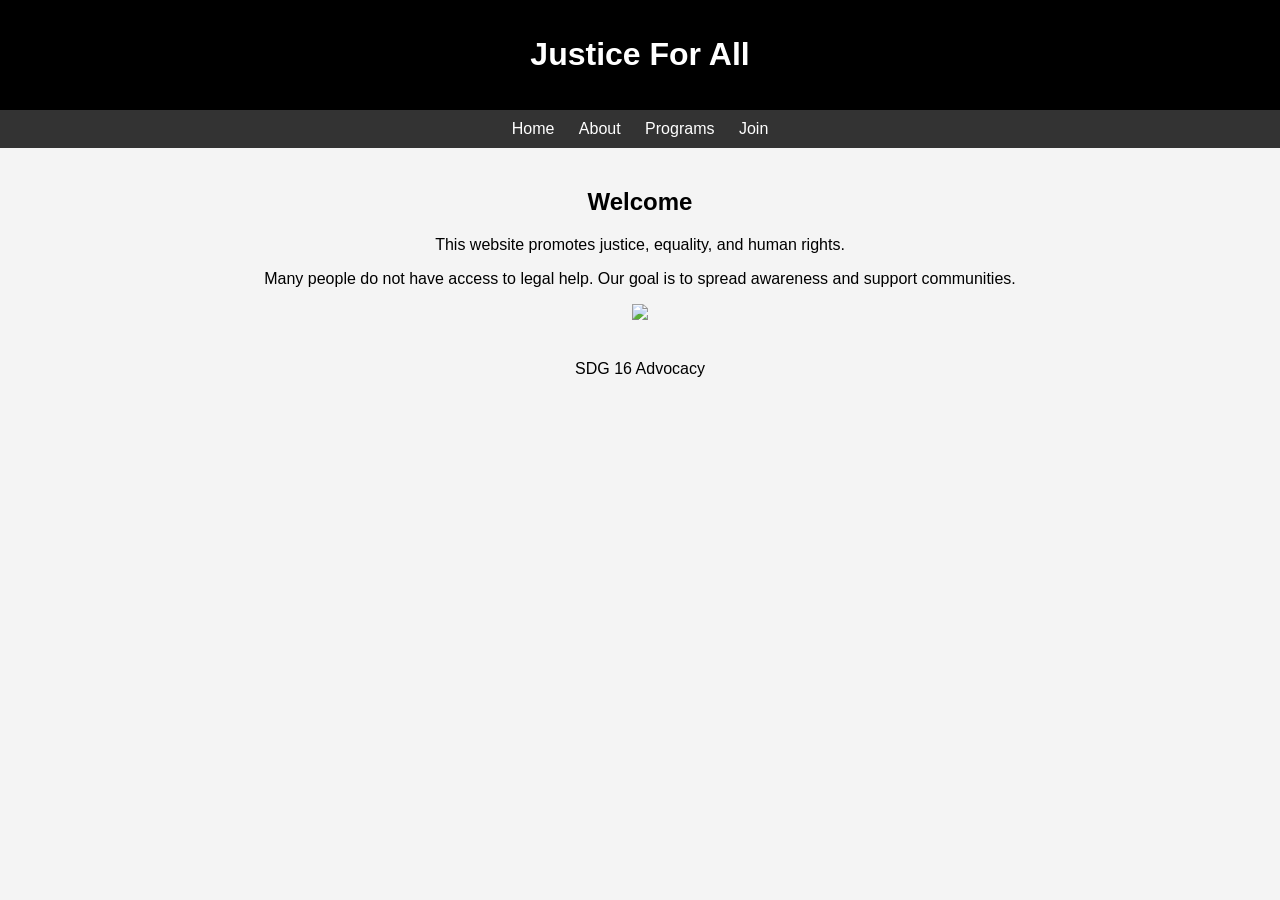
==== index.html @ 64ce6b95 "Rename loeee.html to index.html" ====
<!DOCTYPE html>
<html>
<head>
  <title>Justice For All - Home</title>
  <link rel="stylesheet" href="styles.css">
</head>
<body>

<header>
  <h1>Justice For All</h1>
</header>

<nav>
  <a href="loeee.html">Home</a>
  <a href="2loeee.html">About</a>
  <a href="3loeee.html">Programs</a>
  <a href="4loeee.html">Join</a>
</nav>

<main>
  <h2>Welcome</h2>
  <p>This website promotes justice, equality, and human rights.</p>

  <p>Many people do not have access to legal help. Our goal is to spread awareness and support communities.</p>

  <img src="i.jpg">

</main>

<footer>
  <p>SDG 16 Advocacy</p>
</footer>

</body>
</html>
---- styles.css ----
body {
  font-family: Arial;
  margin: 0;
  background: #f4f4f4;
  text-align: center;
}

header {
  background: black;
  color: white;
  padding: 15px;
}

nav {
  background: #333;
  padding: 10px;
}

nav a {
  color: white;
  margin: 10px;
  text-decoration: none;
}

nav a:hover {
  color: yellow;
}

main {
  padding: 20px;
}

img {
  width: 250px;
}

button:hover {
  background: black;
  color: white;
}

span {
  color: red;
  font-size: 12px;
}
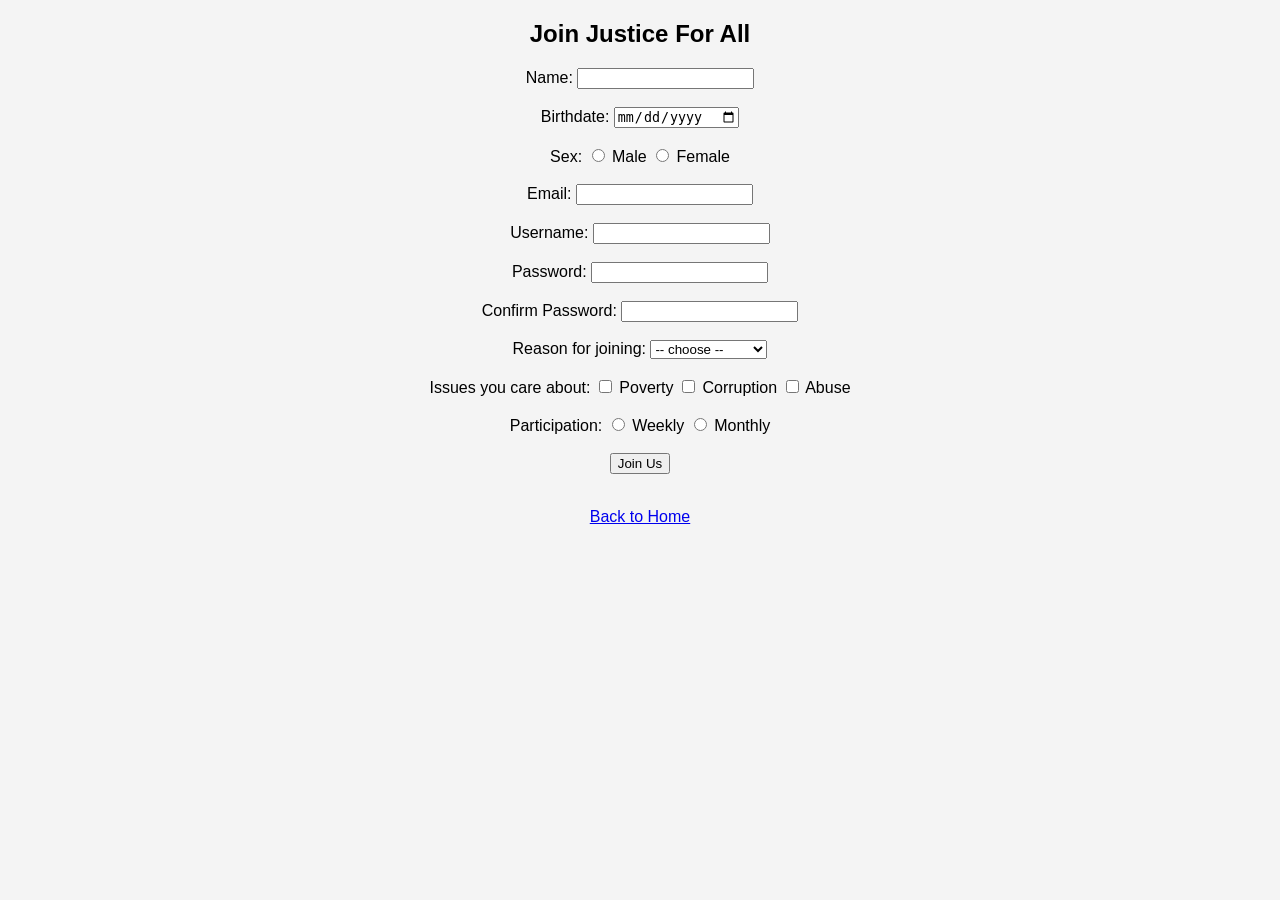
==== commit 301b5dd4: "Rename signup.html to index.html" ====
--- a/index.html
+++ b/index.html
@@ -1,35 +1,77 @@
 <!DOCTYPE html>
 <html>
 <head>
-  <title>Justice For All - Home</title>
-  <link rel="stylesheet" href="styles.css">
+  <title>Signup</title>
+  <link rel="stylesheet" href="../styles.css">
 </head>
+
 <body>
 
-<header>
-  <h1>Justice For All</h1>
-</header>
+<h2>Join Justice For All</h2>
 
-<nav>
-  <a href="loeee.html">Home</a>
-  <a href="2loeee.html">About</a>
-  <a href="3loeee.html">Programs</a>
-  <a href="4loeee.html">Join</a>
-</nav>
+<form onsubmit="return validateForm()">
 
-<main>
-  <h2>Welcome</h2>
-  <p>This website promotes justice, equality, and human rights.</p>
+<!-- Personal Info -->
+Name:
+<input type="text" id="name" onblur="validateForm()">
+<span id="nameError"></span><br><br>
 
-  <p>Many people do not have access to legal help. Our goal is to spread awareness and support communities.</p>
+Birthdate:
+<input type="date" id="birth">
+<span id="birthError"></span><br><br>
 
-  <img src="i.jpg">
+Sex:
+<input type="radio" name="sex"> Male
+<input type="radio" name="sex"> Female
+<span id="sexError"></span><br><br>
 
-</main>
+Email:
+<input type="email" id="email">
+<span id="emailError"></span><br><br>
 
-<footer>
-  <p>SDG 16 Advocacy</p>
-</footer>
+<!-- Account -->
+Username:
+<input type="text" id="username">
+<span id="userError"></span><br><br>
+
+Password:
+<input type="password" id="password">
+<span id="passError"></span><br><br>
+
+Confirm Password:
+<input type="password" id="confirm">
+<span id="confirmError"></span><br><br>
+
+<!-- Questions -->
+Reason for joining:
+<select id="reason">
+  <option value="">-- choose --</option>
+  <option>Help people</option>
+  <option>Learn about law</option>
+</select>
+<span id="reasonError"></span><br><br>
+
+Issues you care about:
+<input type="checkbox" name="issue"> Poverty
+<input type="checkbox" name="issue"> Corruption
+<input type="checkbox" name="issue"> Abuse
+<span id="issueError"></span><br><br>
+
+Participation:
+<input type="radio" name="participation"> Weekly
+<input type="radio" name="participation"> Monthly
+<span id="partError"></span><br><br>
+
+<button type="submit">Join Us</button>
+
+</form>
+
+<p id="success"></p>
+
+<br>
+<a href="loeee.html">Back to Home</a>
+
+<script src="script.js"></script>
 
 </body>
 </html>
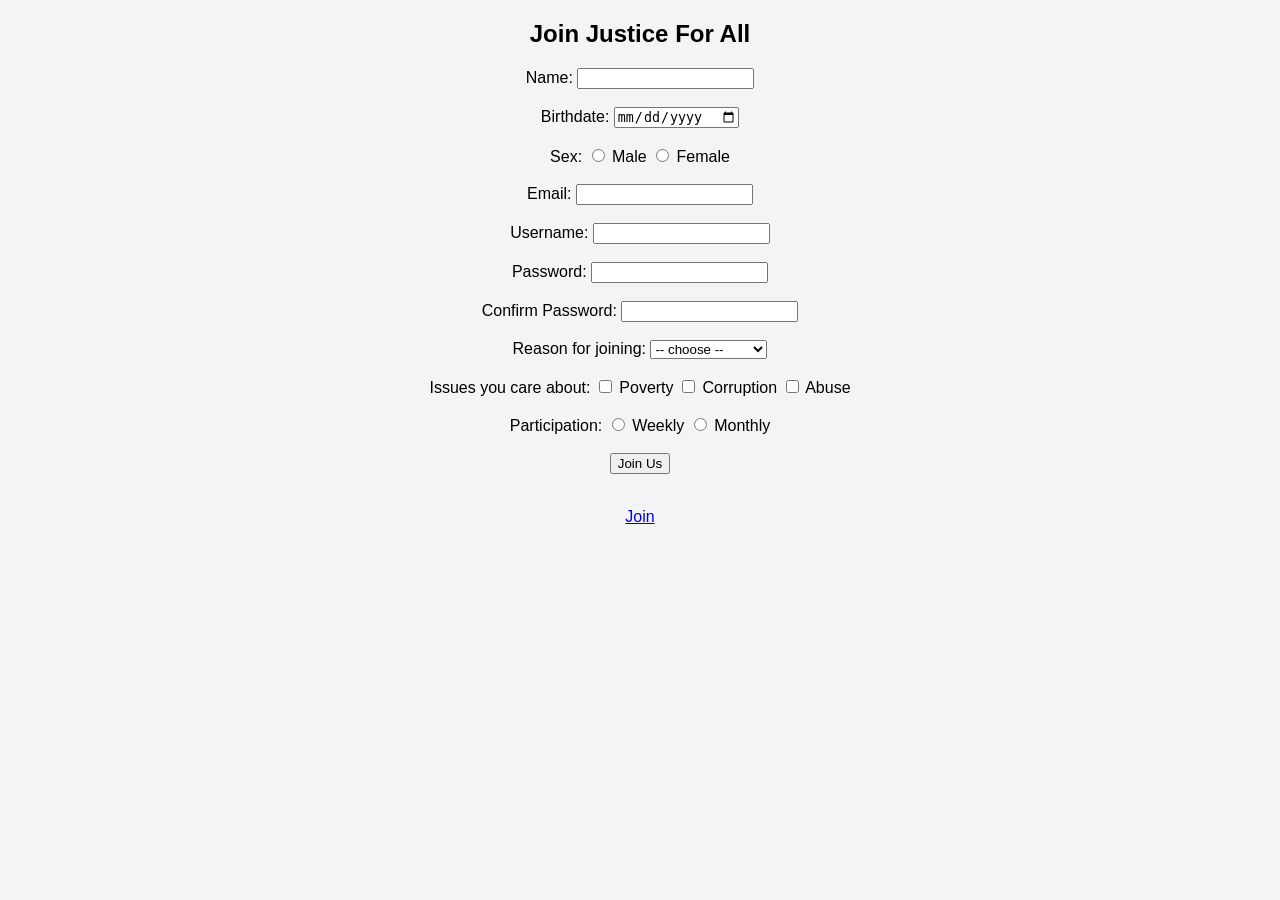
==== commit 2fa8783c: "Fix HTML formatting and update links" ====
--- a/index.html
+++ b/index.html
@@ -69,7 +69,7 @@
 <p id="success"></p>
 
 <br>
-<a href="loeee.html">Back to Home</a>
+<a href="4loeee.html">Join</a>
 
 <script src="script.js"></script>
 
